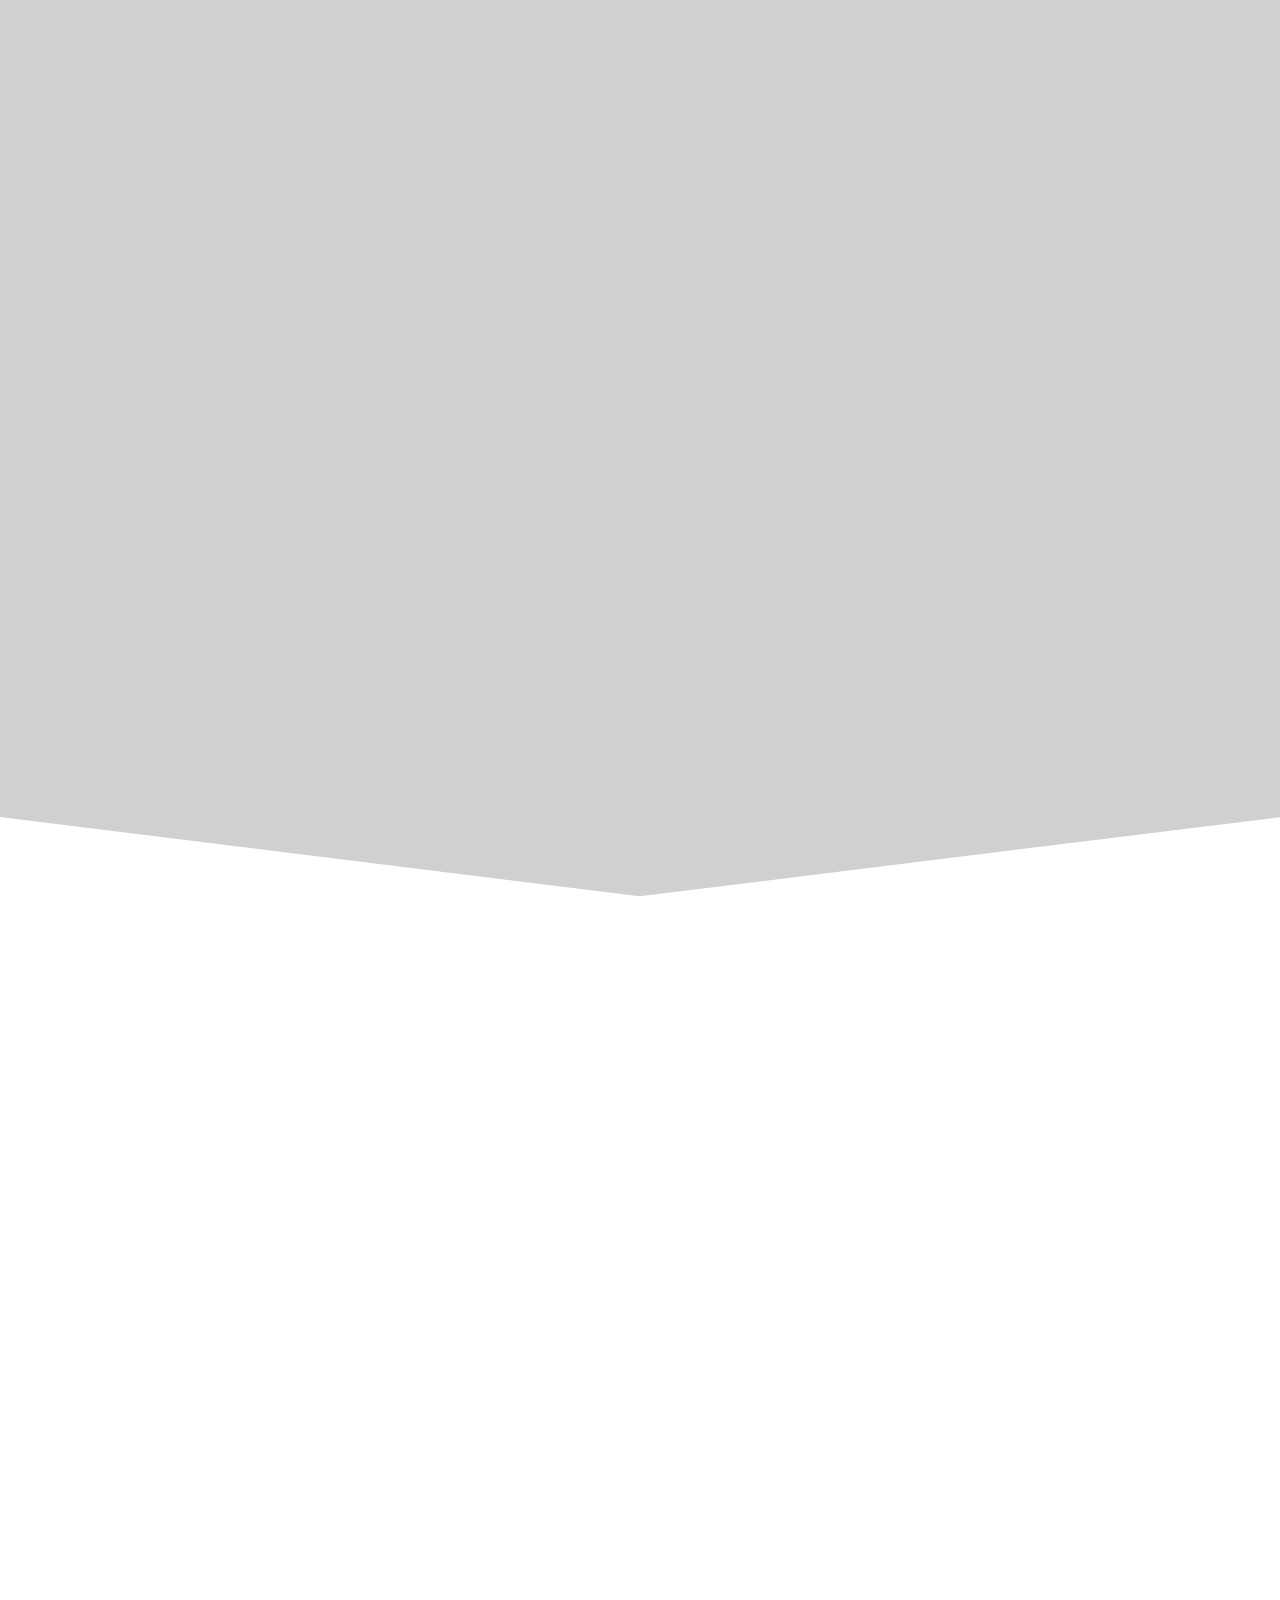
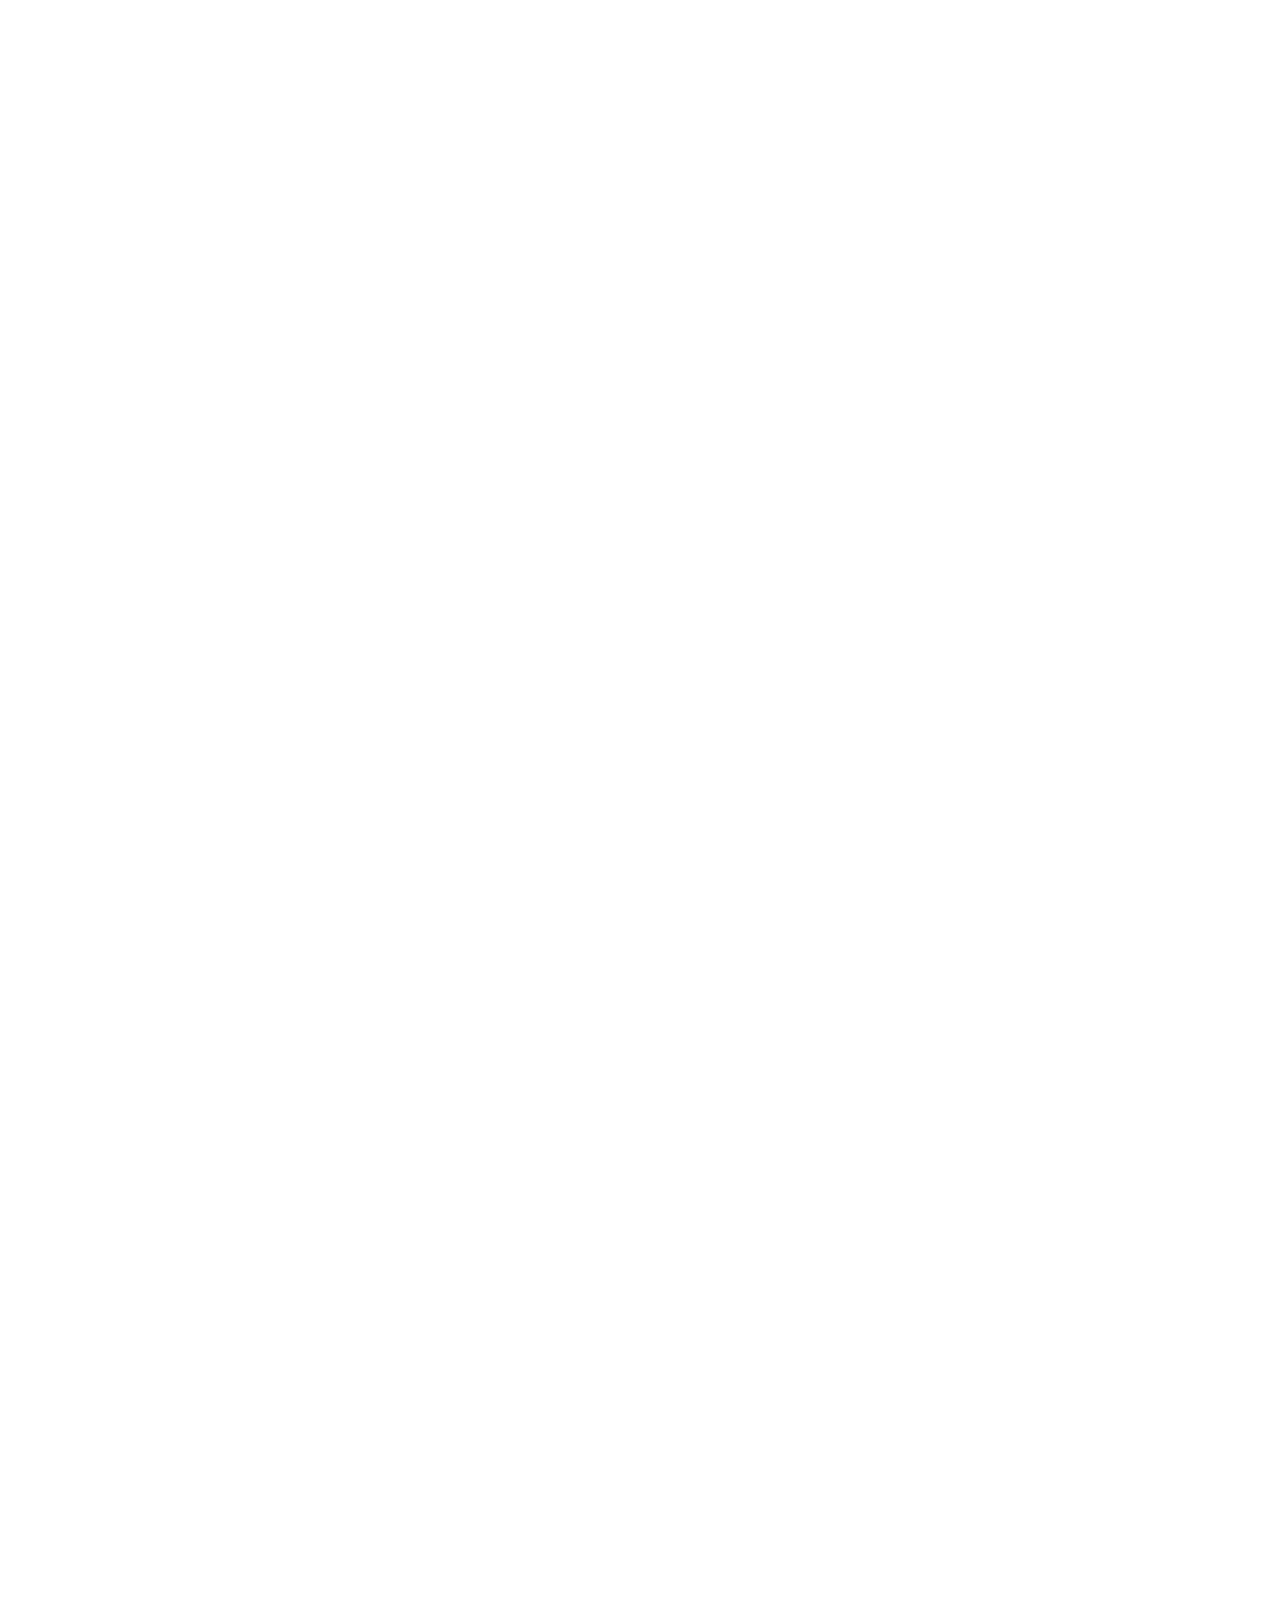
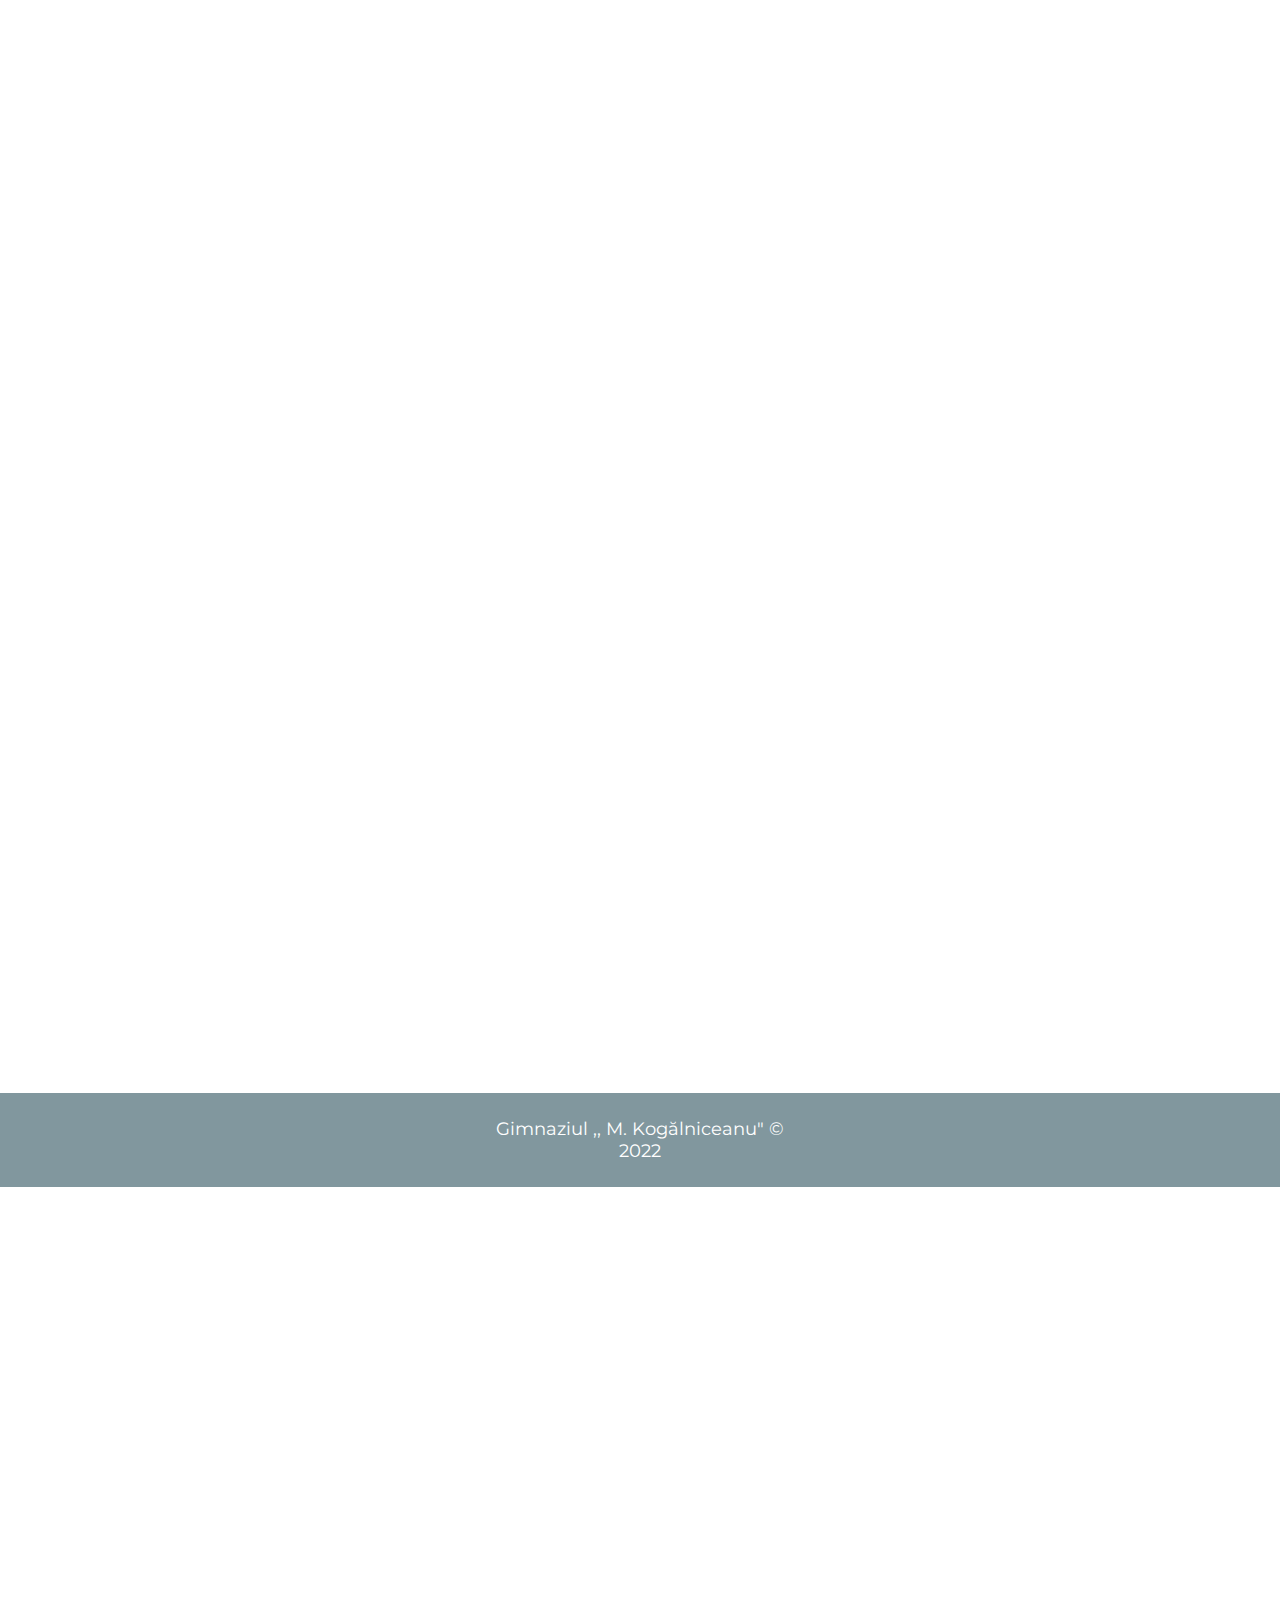
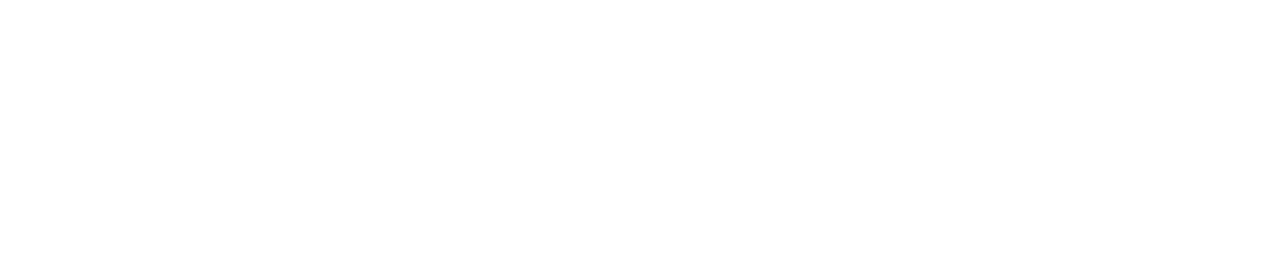
==== index.html @ 4b9048ad "Add files via upload" ====
<!DOCTYPE html>

<head>
    <meta charset="UTF-8">
    <meta name="viewport" content="width=device-width, initial-scale=1.0">
    <title>Home - Gimnaziul Mihail Kogălniceanu</title>

    <link rel="stylesheet" href="css/style.css" />
    <link rel="stylesheet" href="https://cdnjs.cloudflare.com/ajax/libs/font-awesome/5.15.2/css/all.min.css" />
    <link rel="icon" href="images/favicon.png" />

    <link rel="stylesheet" href="css/lightbox.css" />
    <link rel="stylesheet" href="https://unpkg.com/aos@next/dist/aos.css" />


    <script type="text/javascript" src="https://cdn.jsdelivr.net/npm/emailjs-com@2/dist/email.min.js"></script>

    <script src="https://unpkg.com/aos@next/dist/aos.js" defer></script>
    <script src="js/lightbox.js" defer>
    </script>
    <script src="js/main.js" defer>
    </script>
    <script src="js/slider.js" defer>
    </script>

</head>

<body>

    <header data-aos="fade-down">
        <a href="index.html">
            <img src="images/logo.png">
        </a>

        <navbar class="nav" id="navbar">
            <a onclick="mobile()" href="index.html">Home</a>
            <a onclick="mobile()" href="#despre">Despre noi</a>
            <a onclick="mobile()" href="#galerie">Galerie</a>
            <a onclick="mobile()" href="#contacte">Contacte</a>
            <a href="pages/orar.html">Orar</a>
            <a onclick="mobile()" href="pages/activitati.html">Activități</a>
            <a href="pages/bugetul.html">Bugetul instituției</a>
            <a href="pages/noutati.html">Noutăți</a>
            <i onclick="mobile()" class="fa fa-bars hamburger" aria-hidden="true"></i>
        </navbar>

    </header>

    <section id="intro">

        <div class="intro-content" data-aos="fade-in" data-aos-delay="400">
            <img class="logo" src="images/logo.png">
            <h1>Gimnaziul ,,Mihail Kogălniceanu" s. Cotihana, r. Cahul</h1>
            <h2>O școală pentru viitorul tău</h2>

            <a class="intro-btn" id="despre-btn" href="#despre">Despre noi</a>
            <a class="intro-btn" href="pages/noutati.html">Noutăți</a>
            <a class="intro-btn" href="pages/orar.html">Orar</a>
            <a class="intro-btn" href="pages/activitati.html">Activități</a>
            <a class="intro-btn" href="pages/bugetul.html">Bugetul</a>
        </div>

        <div class="custom-shape-divider-bottom-1647624294">
            <svg data-name="Layer 1" xmlns="http://www.w3.org/2000/svg" viewBox="0 0 1200 120" preserveAspectRatio="none">
                <path d="M598.97 114.72L0 0 0 120 1200 120 1200 0 598.97 114.72z" class="shape-fill"></path>
            </svg>
        </div>

    </section>

    <main>

        <section id="despre" data-aos="fade-in">
            <h1 class="centered">Despre noi</h1>

            <i class="fas fa-graduation-cap fly1"></i>
            <i class="fas fa-pencil-alt fly2"></i>
            <i class="fas fa-book fly3"></i>

            <i class="fas fa-graduation-cap fly4"></i>
            <i class="fas fa-pencil-alt fly5"></i>
            <i class="fas fa-book fly6"></i>

            <i class="fas fa-graduation-cap fly7"></i>
            <i class="fas fa-pencil-alt fly8"></i>
            <i class="fas fa-book fly9"></i>

            <p class="p-despre">
                <h2>Viziunea</h2>
                Copiii de azi vor conduce și organiza statul de mâine, viitorul nostru va fi așa cum îi vom învăța noi să-l creeze.
                <h2>Misiunea</h2>
                Suntem instituția ce oferă tuturor copiilor șanse egale la o educație de calitate și asigură formarea competențelor necesare pentru o încadrare eficientă în societate.
            </p>

            <div class="slideshow">
                <div class="slide">
                    <div class="slide-text">

                    </div>
                    <img src="images/index2.jpg">
                </div>
                <div class="slide">
                    <div class="slide-text">
                        <i class="fas fa-user-tie"></i>
                        <p>
                            <h2>Obiectivele activității gimnaziului: </h2>
                            Dezvoltarea armonioasă a personalității elevilor, educarea lor în spiritul valorilor umane naționale și universale.
                        </p>
                    </div>
                    <img src="images/s1.jpg">
                </div>

                <div class="slide">
                    <div class="slide-text">
                        <i class="fas fa-book"></i>
                        <p>
                            Promovarea și instruirea elevilor sub toate aspectele dezvoltării și integrării acestora într-o societate modernă.
                        </p>
                    </div>
                    <img src="images/s3.jpg">
                </div>

                <div class="slide">
                    <div class="slide-text">
                        <i class="fas fa-shield-alt"></i>
                        <p>
                            Asigurarea calității în predare și educație prin aplicarea strategiilor educaționale moderne.
                        </p>
                    </div>
                    <img src="images/s5.jpg">
                </div>
                <div class="slide">
                    <div class="slide-text">
                        <i class="fas fa-book"></i>
                        <p>
                            Identificarea și valorificarea capacităților individuale ale fiecărui elev.
                        </p>
                    </div>
                    <img src="images/b.jpg">
                </div>
                <div class="slide">
                    <div class="slide-text">
                        <i class="fas fa-book"></i>
                        <p>
                            Realizarea unui învățământ de calitate cu cadre bine pregătite profesional.
                        </p>
                    </div>
                    <img src="images/cl9.jpg">
                </div>
                <div class="slide">
                    <div class="slide-text">
                        <i class="fas fa-book"></i>
                        <p>
                            Promovarea imaginii școlii în contextul climatului concurențial actual de decentralizare și autonomie financiară.
                        </p>
                    </div>
                    <img src="images/a.jpg">
                </div>

            </div>
            <div>
                <!-- <h1>Curriculum vitae</h1> -->
                <p>
                    <ul>
                        <li>Nume:Gimnaziul “Mihail Kogălniceanu”</li>
                        <li> Tipul instituţiei:
                            <ul>
                                <li>Prima școală primară a fost deschisă în satul Cotihana în anul 1924</li>
                                <li>În anul 1940 școala de 4 clase </li>
                                <li>În anul 1947 școala Medie Incompletă de 7 clase</li>
                                <li>În anul 1955 școala Medie Incompletă de 8 clase</li>
                                <li>În anul 1989 şcoala Medie Incompletă de 9 clase</li>
                                <li>În anul 1996 instituția primește numele de Gimnaziul “M. Kogălniceanu” iar în anul 1996 se confirmă numele ,,M. Kogălniceanu” prin decizia Consiliului Miniștrilor nr.30 din 24.12.1996.</li>
                                <li>În anul 2001 prin decizia consiliului municipal Cahul nr.4/6/15/16 clasele primare se separă și se fondează școala primară- grădiniță din satul Cotihana.</li>
                                <li>Din anul 2001 până în anul 2010 în gimnaziul,,M.Kogălniceanu” și-au făcut studiile doar clasele gimnaziale.</li>
                                <li> În anul 2010 prin decizia consiliului municipal Cahul clasele primare au fost alipite la clasele gimnaziale în Instituția Publică Gimnaziul,,M.Kogălniceanu”,satul Cotihana.</li>
                            </ul>
                        </li>
                    </ul>


                </p>
            </div>
        </section>


        <section id="galerie" data-aos="fade-in">
            <h1 class="centered">Galerie</h1>

            <i class="fas fa-graduation-cap fly1"></i>
            <i class="fas fa-pencil-alt fly2"></i>
            <i class="fas fa-book fly3"></i>

            <i class="fas fa-graduation-cap fly4"></i>
            <i class="fas fa-pencil-alt fly5"></i>

            <i class="fas fa-book fly9"></i>

            <div class="container-galerie">
                <a data-aos="zoom-in" data-aos-delay="1400" href="images/s6.jpg">
                    <img src="images/s6.jpg">
                </a>

                <a data-aos="zoom-in" data-aos-delay="1200" href="images/img2.png">
                    <img src="images/img2.png">
                </a>
                <a data-aos="zoom-in" data-aos-delay="1200" href="images/img3.jpg">
                    <img src="images/img3.jpg">
                </a>
                <a data-aos="zoom-in" data-aos-delay="1200" href="images/img4.jpg">
                    <img src="images/img4.jpg">
                </a>
                <a data-aos="zoom-in" data-aos-delay="1200" href="images/img5.jpg">
                    <img src="images/img5.jpg">
                </a>
                <a data-aos="zoom-in" data-aos-delay="1200" href="images/img1.jpg">
                    <img src="images/img1.jpg">
                </a>
                <a data-aos="zoom-in" data-aos-delay="1200" href="images/img7.jpg">
                    <img src="images/img7.jpg">
                </a>
                <a data-aos="zoom-in" data-aos-delay="1200" href="images/img8.jpg">
                    <img src="images/img8.jpg">
                </a>
                <a data-aos="zoom-in" data-aos-delay="1200" href="images/img6.jpg">
                    <img src="images/img6.jpg">
                </a>
                <a data-aos="zoom-in" data-aos-delay="400" href="images/s1.jpg">
                    <img src="images/s1.jpg">
                </a>
                <a data-aos="zoom-in" data-aos-delay="600" href="images/cl9.jpg">
                    <img src="images/cl9.jpg">
                </a>

                <a data-aos="zoom-in" data-aos-delay="800" href="images/s3.jpg">
                    <img src="images/s3.jpg">
                </a>

                <a data-aos="zoom-in" data-aos-delay="1000" href="images/s4.jpg">
                    <img src="images/s4.jpg">
                </a>

                <a data-aos="zoom-in" data-aos-delay="1200" href="images/s5.jpg">
                    <img src="images/s5.jpg">
                </a>

                <a data-aos="zoom-in" data-aos-delay="1200" href="images/img9.jpg">
                    <img src="images/img9.jpg">
                </a>

            </div>

        </section>

        <section id="contacte" data-aos="fade-in">
            <h1 class="centered">Contacte</h1>

            <div class="row">
                <div class="col-50 contacte-info">
                    <b>Telefon:</b>
                    <a href="tel:029953613">(299) 53613
                    </a>

                    <br/>

                    <b>Adresa: </b>
                    <span>str. Valea Verde, 16
                        MD3917 Cotihana, Raionul Cahul</span>

                    <br/>

                    <b>E-mail:</b>
                    <a href="mailto:@gmail.com">gimnaziucotihana@gmail.com</a>

                    <br/>

                    <div class="formular-container">
                        <form id="formular">
                            <h3>Lasă un mesaj</h3>
                            <input type="text" id="nume" placeholder="Nume" required>
                            <br/>
                            <input type="email" id="email" placeholder="Email" required>
                            <br/>
                            <textarea id="mesaj" rows="4" placeholder="Mesajul" required></textarea>
                            <br/>
                            <input type="button" value="Transmite" onclick="send()">
                        </form>
                    </div>

                </div>

                <div class="col-50">
                    <iframe src="https://www.google.com/maps/embed?pb=!1m18!1m12!1m3!1d11099.200688223656!2d28.22101209896215!3d45.935293546620485!2m3!1f0!2f0!3f0!3m2!1i1024!2i768!4f13.1!3m3!1m2!1s0x40b64342ef7ff3cf%3A0x3e28484b4473ae44!2sCotihana%2C%20Moldova!5e0!3m2!1sro!2s!4v1653547896603!5m2!1sro!2s"
                        width="500" height="415" style="border:0;" allowfullscreen="" loading="lazy" referrerpolicy="no-referrer-when-downgrade"></iframe>
                </div>
            </div>

        </section>

    </main>

    <footer>
        <div>Gimnaziul ,, M. Kogălniceanu" ©</div>
        <div id="an">2022</div>
    </footer>

</body>

</html>
---- css/style.css ----
@import url('https://fonts.googleapis.com/css2?family=Kanit&family=Montserrat&display=swap');
:root {
    --primary: white;
    --secondary: #21ce21;
    --text: #1D1D1D;
    --sectionbg: #4c6b76b4;
}

* {
    box-sizing: border-box;
}

html {
    font-family: Montserrat;
    font-size: 18px;
}

body {
    margin: 0px;
    color: var(--text);
}

header {
    padding: 7px 50px 5px 5px;
    background-color: #86868683;
    position: fixed;
    z-index: 2;
    width: 100%;
    backdrop-filter: blur(5px);
}

header img {
    height: 50px;
    border-radius: 50%;
    margin-left: 2%;
}

a {
    text-decoration: none !important;
}

p {
    line-height: 160%;
}

.nav {
    float: right;
    padding-top: 10px;
}

.nav a {
    color: var(--primary);
    font-size: 1.3rem;
    text-transform: uppercase;
    margin-left: 15px;
    font-family: Kanit;
}

.nav a:hover {
    color: var(--secondary);
}

h1 {
    font-family: Kanit;
    font-size: 2rem;
    margin-top: 5px;
}

#intro {
    min-height: 100vh;
    background: linear-gradient(#4141413f, #4141413f), url("../images/bag.jpg");
    background-size: cover;
    color: var(--primary);
    position: relative;
}

.intro-content {
    padding-top: 22vh;
    padding-left: 8%;
}

.intro-content h1 {
    font-size: 3rem;
    margin-top: 0px;
    margin-bottom: -15px;
}

.logo {
    height: 90px;
    border-radius: 50%;
}

.custom-shape-divider-bottom-1647624294 {
    position: absolute;
    bottom: 0;
    left: 0;
    width: 100%;
    overflow: hidden;
    line-height: 0;
}

.custom-shape-divider-bottom-1647624294 svg {
    position: relative;
    display: block;
    width: calc(100% + 1.3px);
    height: 83px;
}

.custom-shape-divider-bottom-1647624294 .shape-fill {
    fill: #FFFFFF;
}

main section {
    padding: 70px 15% 35px 15%;
    position: relative;
}

.centered {
    text-align: center;
}

.intro-btn {
    display: inline-block;
    background-color: #ffffff3d;
    padding: 12px 10px;
    margin-right: 15px;
    border-radius: 4px;
    border: 2px solid #ffffff86;
    backdrop-filter: blur(5px);
    color: var(--primary);
}

.intro-btn:hover {
    filter: opacity(0.85);
}

#despre {
    min-height: 70vh;
}

#despre-btn {
    background-color: #66f05a67;
}

.p-despre {
    /* border: 2px lightgray solid;
    padding: 12px; */
    border-radius: 5px;
    background-color: #efefef;
}

.slideshow {
    width: 100%;
    height: 60vh;
    border-radius: 5px;
}

.slide {
    height: inherit;
    position: relative;
    border-radius: inherit;
}

.slide img {
    height: inherit;
    width: 100%;
    object-fit: cover;
    border-radius: inherit;
}

.slide-text {
    position: absolute;
    width: 100%;
    display: flex;
    justify-content: center;
    align-items: center;
    height: inherit;
    flex-direction: column;
    text-align: center;
    color: var(--primary);
    background: radial-gradient(#000000b7, #0000007c);
    border-radius: inherit;
    border: 2px solid var(--secondary);
    padding: 20px 12%;
    font-size: 1.05rem;
    gap: 40px;
}

.slide-text i {
    font-size: 3.5rem;
}

#despre>i,
#galerie>i {
    position: absolute;
    font-size: 2rem;
    z-index: -2;
}

.fly1 {
    top: 7%;
    left: 13%;
    animation: icon-anim1 3s 0.5s infinite;
}

.fly2 {
    bottom: 3%;
    left: 22%;
    animation: icon-anim2 3s 0.5s infinite;
}

.fly3 {
    bottom: 28%;
    left: 9%;
    animation: icon-anim1 2s 1s infinite;
}

.fly4 {
    bottom: 20%;
    right: 7%;
    animation: icon-anim2 2s 0.3s infinite;
}

.fly5 {
    top: 27%;
    right: 10%;
    animation: icon-anim1 3.5s 0.7s infinite;
}

.fly6 {
    top: 5%;
    right: 16%;
    animation: icon-anim2 2.5s 0.4s infinite;
}

.fly7 {
    bottom: 7%;
    left: 5%;
    animation: icon-anim1 2.5s 0.4s infinite;
}

.fly8 {
    top: 35%;
    left: 8%;
    animation: icon-anim2 2.7s 0.1s infinite;
}

.fly9 {
    bottom: 2%;
    right: 11%;
    animation: icon-anim1 2.8s 0.2s infinite;
}

#galerie {
    min-height: 60vh;
}

.container-galerie {
    display: flex;
    flex-wrap: wrap;
    gap: 15px;
    justify-content: center;
}

.container-galerie img {
    width: 300px;
    height: 240px;
    object-fit: cover;
    border-radius: 3px;
}

.container-galerie img:hover {
    filter: drop-shadow(0 0 4px var(--secondary));
}

.row {
    overflow: auto;
}

[class^="col-"] {
    float: left;
    padding: 0px 10px;
}

.col-50 {
    width: 50%;
}

#contacte {
    background: linear-gradient( var(--primary), var(--sectionbg));
}

.harta {
    width: 100%;
    height: 450px;
    border-radius: 3px;
}

.contacte-info a {
    color: var(--text) !important;
}

.formular-container {
    background-color: #ffffff40;
    margin-right: 30px;
    max-width: 500px;
    border-radius: 10px;
    text-align: center;
    padding: 2px 10px 20px 10px;
    margin-top: 15px;
    overflow: auto;
}

.formular-container input,
.formular-container textarea {
    font-family: inherit;
    width: 80%;
    margin-bottom: 10px;
    resize: none;
    font-size: 0.85rem;
    padding: 4px;
    border-radius: 3px;
    outline: none;
    border: 1px solid gray;
}

.formular-container input[type="button"] {
    cursor: pointer;
    width: 130px;
    float: right;
    margin-right: 10%;
}

footer {
    text-align: center;
    padding: 25px 10px;
    background-color: var(--sectionbg);
    color: var(--primary);
}

.hamburger {
    color: var(--primary);
    font-size: 1.7rem;
    cursor: pointer;
    display: none !important;
}

.container-noutati {
    /* width: 100%; daca nu aveti pagina pe FB */
    width: calc(100% - 1px);
    float: left;
}

.fb-desktop {
    float: right;
    margin-top: 90px;
}

.fb-mobile {
    display: none;
}

#noutati {
    overflow: auto;
    min-height: 95vh;
    padding-right: 8%;
}

.noutate {
    border: 2px solid lightgray;
    border-radius: 5px;
    box-shadow: rgba(149, 157, 165, 0.2) 0px 8px 24px;
    position: relative;
    padding: 0px 15px 10px 15px;
    overflow: auto;
    margin-bottom: 15px;
}

.data {
    position: absolute;
    top: 5px;
    right: 15px;
    font-size: 0.8rem;
}

.noutate img {
    width: 32%;
    float: left;
    margin-left: 3px;
    margin-right: 12px;
    border-radius: 3px;
    box-shadow: rgba(149, 157, 165, 0.2) 0px 8px 24px;
}

.noutate p {
    font-size: 0.9rem;
}

#orar {
    min-height: 95vh;
}

.orar-details {
    border: 2px solid lightgray;
    padding: 15px;
    max-width: 1000px;
    margin: 0 auto;
}

.orar-details summary {
    font-weight: bold;
    cursor: pointer;
}

.orar-details img {
    width: inherit;
    height: inherit;
    object-fit: cover;
}

.orar-imagini {
    border-top: 2px solid lightgray;
    margin-top: 10px;
    display: flex;
    gap: 15px;
    flex-wrap: wrap;
    justify-content: space-evenly;
}

.orar-imagini a {
    position: relative;
    height: 220px;
    width: 220px;
    top: 10px;
}

.clasa {
    position: absolute;
    color: var(--primary);
    font-size: 2rem;
    display: flex;
    justify-content: center;
    align-items: center;
    width: 100%;
    height: inherit;
    background-color: #00000071;
}

#categorii a {
    display: block;
}

@keyframes icon-anim1 {
    0% {
        transform: scale(1) rotate(0deg);
    }
    40% {
        transform: scale(1.15) rotate(30deg);
    }
    70% {
        transform: rotate(-30deg);
    }
    100% {
        transform: scale(1) rotate(0deg);
    }
}

@keyframes icon-anim2 {
    0% {
        transform: translateX(0) scale(1);
    }
    50% {
        transform: translateX(5px) scale(1.1);
    }
    75% {
        transform: translateX(-5px) scale(1.2);
    }
    100% {
        transform: translateX(0) scale(1);
    }
}

@media (max-width: 1300px) {
    main section {
        padding-left: 10%;
        padding-right: 10%;
    }
    .noutate img {
        width: 40%;
    }
}

@media (max-width: 1000px) {
    .noutate img {
        float: none;
        max-height: 240px;
        display: block;
        margin: 0 auto;
    }
}

@media (max-width: 780px) {
    html {
        font-size: 16px;
    }
    main section {
        padding-left: 10px;
        padding-right: 10px;
    }
    .intro-content h1 {
        font-size: 2.4rem;
    }
    .slideshow {
        height: 50vh;
    }
    .container-galerie img {
        width: 160px;
        height: 140px;
    }
    [class^="col-"] {
        width: 100%;
    }
    .formular-container {
        width: 100%;
        margin-bottom: 15px;
        max-width: none;
    }
    .hamburger {
        display: inline-block !important;
        position: absolute;
        top: 20px;
        right: 25px;
    }
    .nav {
        float: none;
    }
    .nav a {
        display: none;
    }
    .nav.mobile a {
        display: block;
        text-align: center;
        margin-bottom: 10px;
    }
    #intro {
        background-position: 70%;
    }
    #noutati {
        padding-right: 10px;
    }
    .fb-desktop {
        display: none;
    }
    .fb-mobile {
        display: block;
        text-align: center;
        margin-top: 30px;
    }
    .container-noutati {
        width: 100%;
        float: none;
    }
    .orar-imagini a {
        width: 95px;
        height: 95px;
    }
}
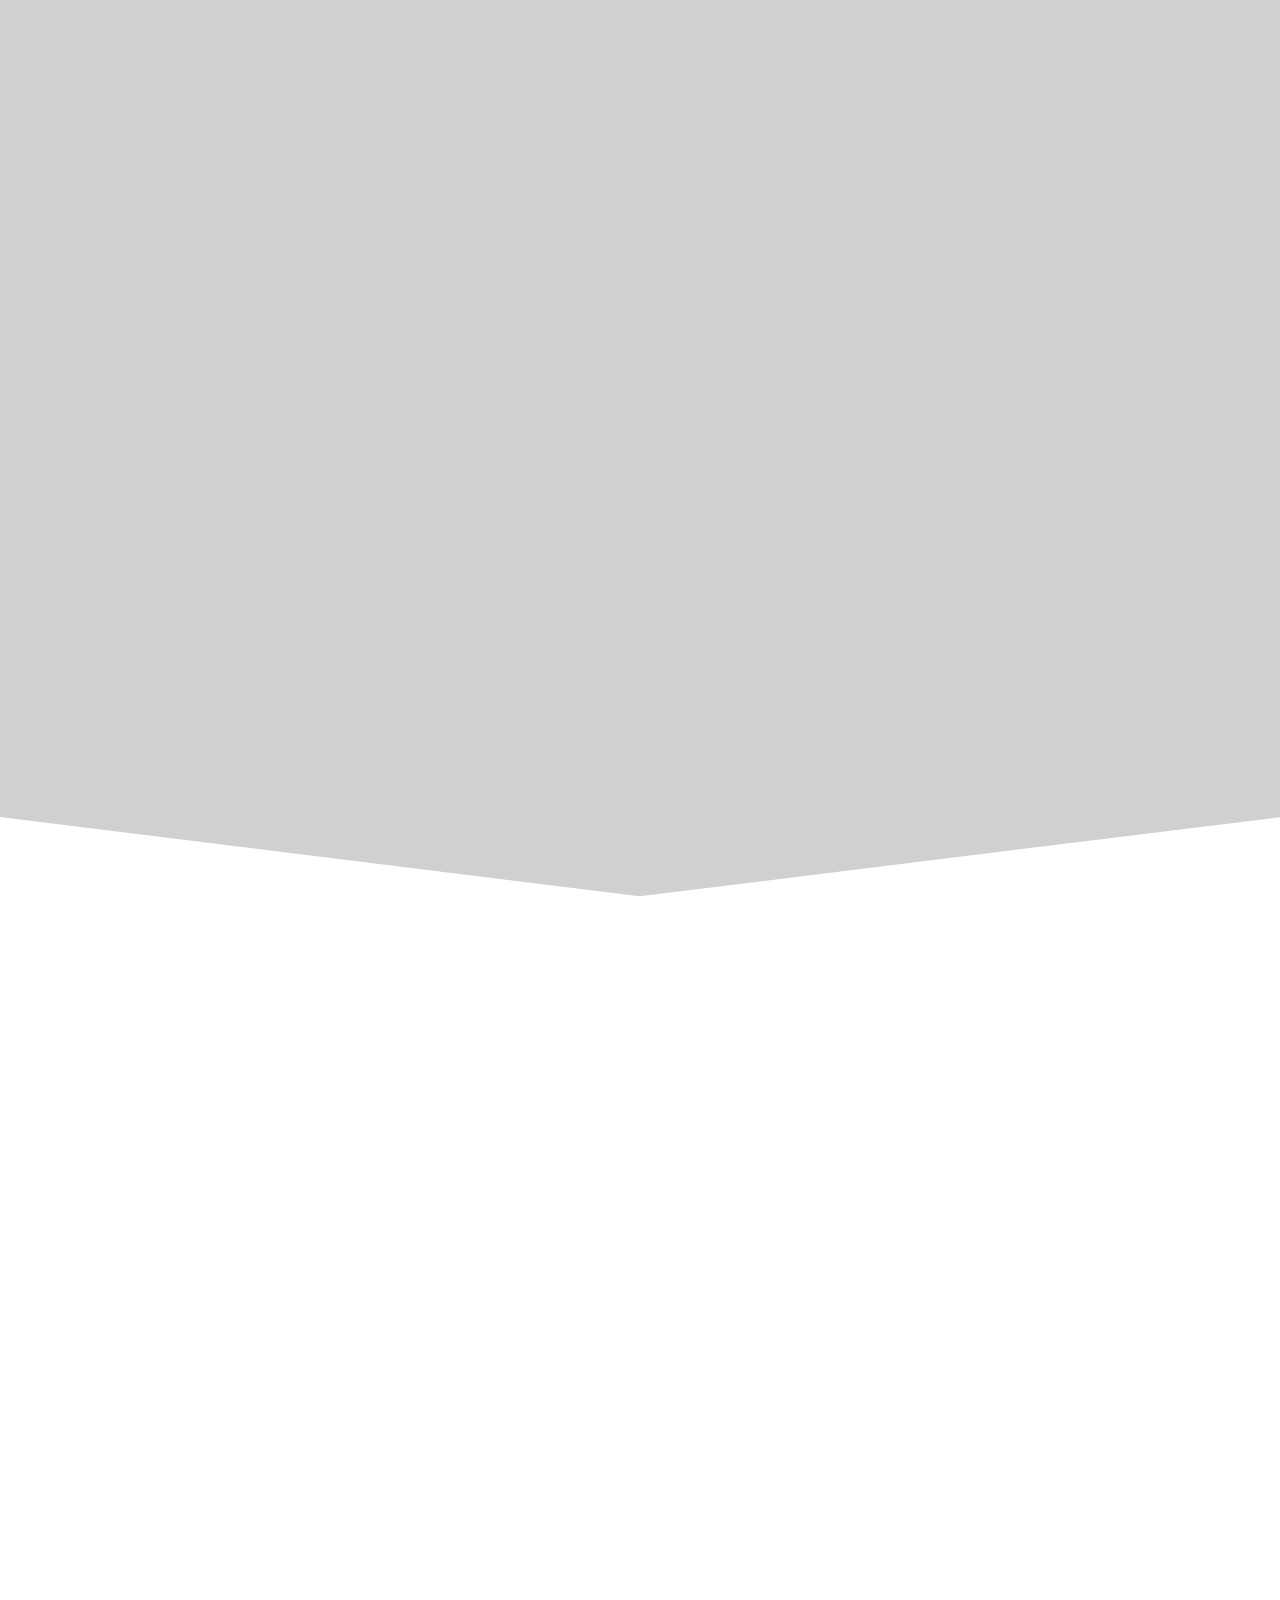
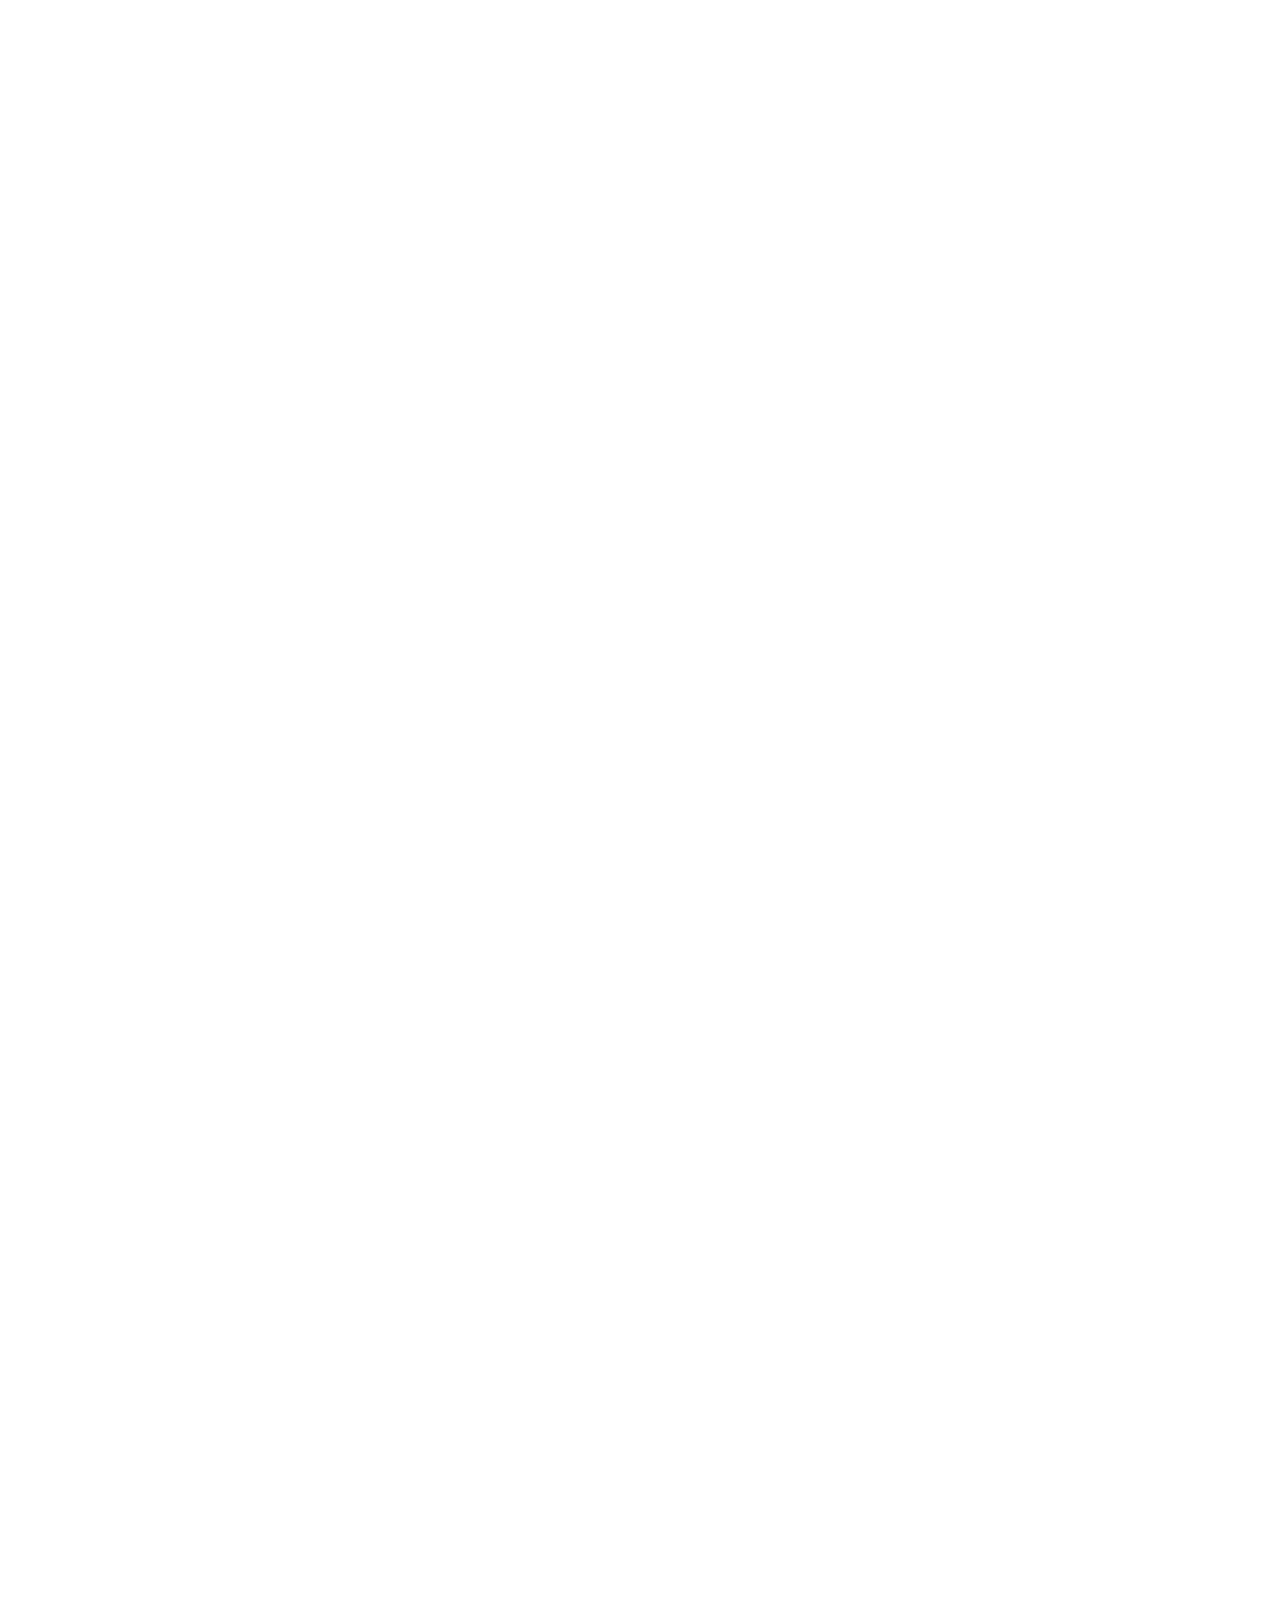
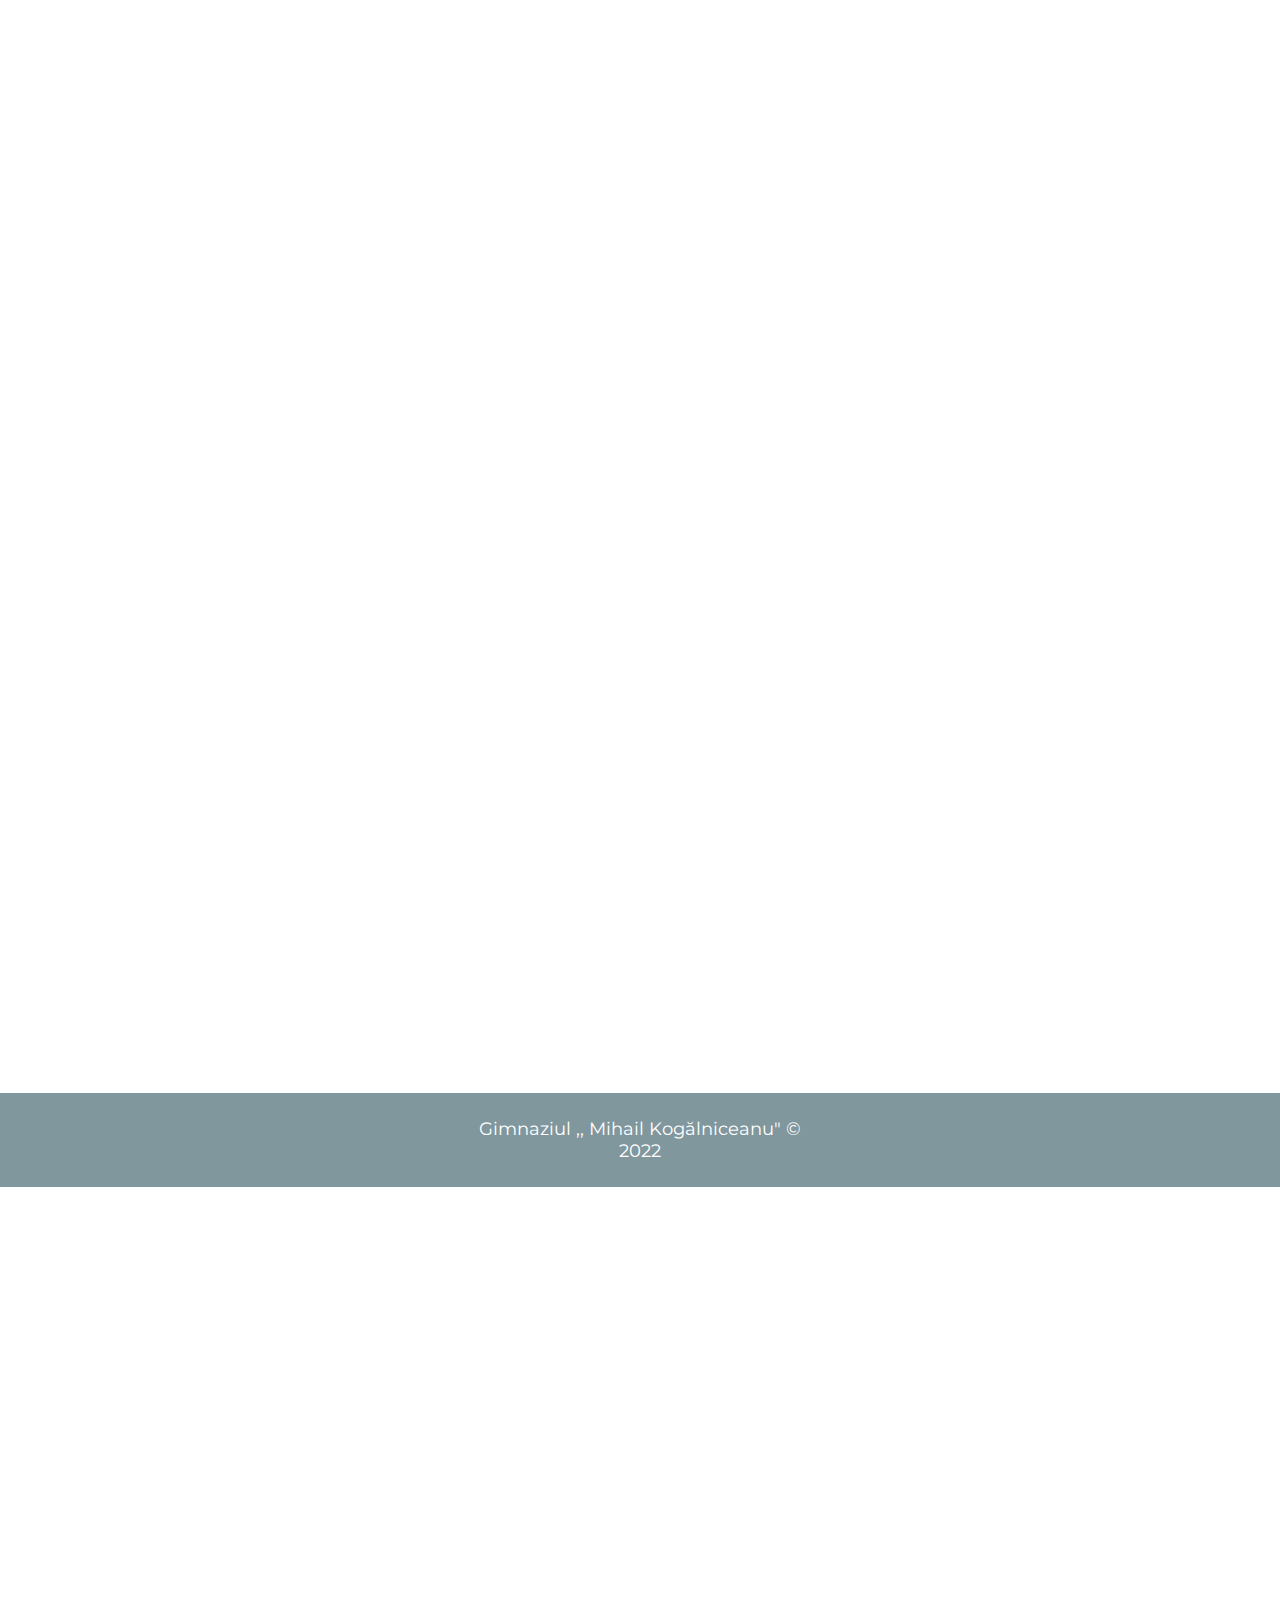
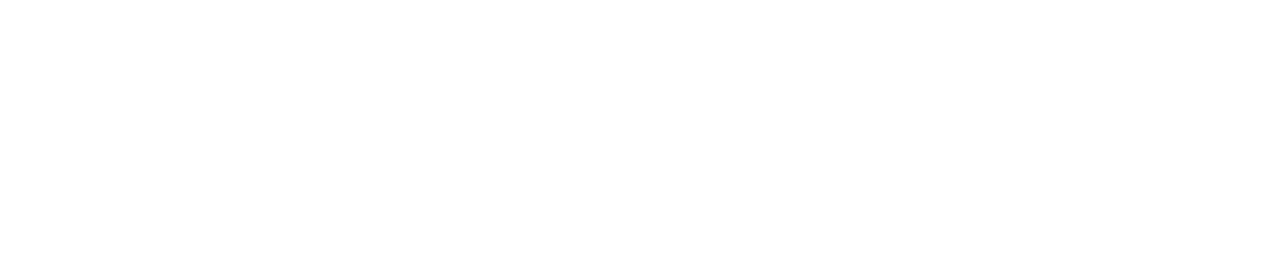
==== commit 6d919b50: "Update index.html" ====
--- a/index.html
+++ b/index.html
@@ -300,10 +300,10 @@
     </main>
 
     <footer>
-        <div>Gimnaziul ,, M. Kogălniceanu" ©</div>
+        <div>Gimnaziul ,, Mihail Kogălniceanu" ©</div>
         <div id="an">2022</div>
     </footer>
 
 </body>
 
-</html>+</html>
